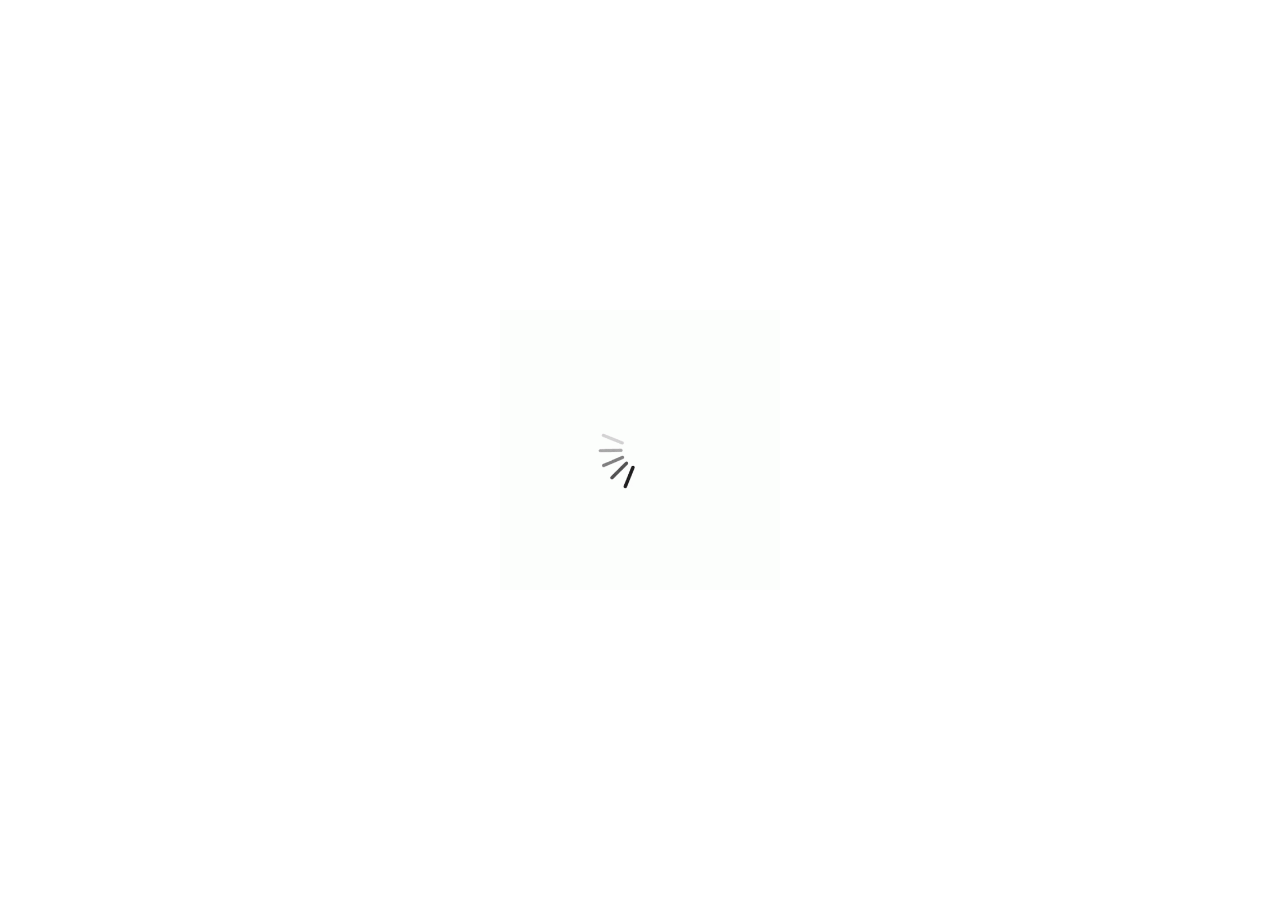
==== Pagina2.html @ 5209c54a "PortalWeb" ====
<!DOCTYPE html>
<html lang="en">
<head>
<!-- basic -->
<meta charset="utf-8">
<meta http-equiv="X-UA-Compatible" content="IE=edge">
<!-- mobile metas -->
<meta name="viewport" content="width=device-width, initial-scale=1">
<meta name="viewport" content="initial-scale=1, maximum-scale=1">
<!-- site metas -->
<title>Algoritmos</title>
<meta name="keywords" content="">
<meta name="description" content="">
<meta name="author" content="">
<!-- bootstrap css -->
<link rel="stylesheet" href="css/bootstrap.min.css">
<!-- style css -->
<link rel="stylesheet" href="css/style.css">
<!-- Responsive-->
<link rel="stylesheet" href="css/responsive.css">
<!-- fevicon -->
<link rel="icon" href="images/fevicon.png" type="image/gif" />
<!-- Scrollbar Custom CSS -->
<link rel="stylesheet" href="css/jquery.mCustomScrollbar.min.css">
<!-- Tweaks for older IEs-->
<!--[if lt IE 9]>
      <script src="https://oss.maxcdn.com/html5shiv/3.7.3/html5shiv.min.js"></script>
      <script src="https://oss.maxcdn.com/respond/1.4.2/respond.min.js"></script><![endif]-->
</head>
<!-- body -->
<body class="main-layout">
<!-- loader  -->
<div class="loader_bg">
  <div class="loader"><img src="images/loading.gif" alt="#" /></div>
</div>
<!-- end loader --> 
<!-- header -->
<header> 
  <!-- header inner -->
  <div class="head-top">
    <div class="container">
      <div class="row">
        <div class="col-xl-4 col-lg-4 col-md-4 col-sm-4">
          <div class="email"> <a href="#">Hecho por: Anderson Santos </a> </div>
        </div>
      </div>
    </div>
  </div>
  <div class="container">
    <div class="row">
      <div class="col-xl-3 col-lg-3 col-md-3 col-sm-3 col logo_section">
        <div class="full">
          <div class="center-desk">
          </div>
        </div>
      </div>
      <div class="col-xl-9 col-lg-9 col-md-9 col-sm-9">
        <div class="menu-area">
          <div class="limit-box">
            <nav class="main-menu">
              <ul class="menu-area-main">
                <li> <a href="index.html">Portada</a> </li>
                <li class="active"> <a href="Pagina2.html">Tema 2</a> </li>
                <li> <a href="Pagina3.html"> Tema 3</a> </li>
                <li> <a href="Pagina4.html">Tema 4</a> </li>
                <li> <a href="Pagina5.html">Tema 5</a> </li>
                <li> <a href="Pagina6.html">Referencias</a> </li>
               <!-- <li> <a href="#"><img src="images/search_icon.png" alt="#" /></a> </li> -->
              </ul>
            </nav>
          </div>
        </div>
      </div>
    </div>
  </div>
  <!-- end header inner --> 
</header>
<!-- end header -->
<h2><strong>2.- Una página donde describan que son las cadenas como estructuras de datos en computación.</strong></h2>
<p class="texto">La cadena es quizás la estructura más simple de una estructura de datos y más aún, de una contigua o secuencial.<br> Una cadena se define como una secuencia de caracteres que se interpretan como un único dato. Su longitud puede ser fija o variable por lo que,<br> además de saber que están constituidas por caracteres alfanuméricos, hemos de conocer (definición de datos, etapa de<br> declaración) su longitud.<br><br>


En una variable de tipo cadena (string) puede almacenar una palabra, o una frase; un nombre, un nombre completo (con apellidos,<br> incluyendo espacios). La longitud de una cadena se puede determinar, normalmente indicando el número de espacios (caracteres<br> alfanuméricos) máximo que podría contener.
</p>


<section class="slider_section">
  <div class="container-fluid">
    <div class="row">
      <div class="col-md-6"> 
<!-- Javascript files--> 
<script src="js/jquery.min.js"></script> 
<script src="js/popper.min.js"></script> 
<script src="js/bootstrap.bundle.min.js"></script> 
<script src="js/jquery-3.0.0.min.js"></script> 
<script src="js/plugin.js"></script> 

<!-- sidebar --> 
<script src="js/jquery.mCustomScrollbar.concat.min.js"></script> 
<script src="js/custom.js"></script>
</body>
</html>
---- css/style.css ----
/*---------------------------------------------------------------------
    File Name: style.css
---------------------------------------------------------------------*/

/*---------------------------------------------------------------------
    import Fonts
---------------------------------------------------------------------*/

@import url('https://fonts.googleapis.com/css?family=Rajdhani:300,400,500,600,700');
@import url('https://fonts.googleapis.com/css?family=Poppins:100,100i,200,200i,300,300i,400,400i,500,500i,600,600i,700,700i,800,800i,900,900i');

/*****----------------------------------------
     1) font-family: 'Rajdhani', sans-serif;  
     2) font-family: 'Poppins', sans-serif; 
----------------------------------------*****/

/*---------------------------------------------------------------------
    import Files
---------------------------------------------------------------------*/

@import url(animate.min.css);
@import url(normalize.css);
@import url(icomoon.css);
@import url(font-awesome.min.css);
@import url(meanmenu.css);
@import url(owl.carousel.min.css);
@import url(swiper.min.css);
@import url(slick.css);
@import url(jquery.fancybox.min.css);
@import url(jquery-ui.css);
@import url(nice-select.css);
/*---------------------------------------------------------------------
    skeleton
---------------------------------------------------------------------*/

* {
	box-sizing: border-box !important;
}
body {
	color: #666666;
	font-size: 14px;
	font-family: 'poppins', sans-serif;
	line-height: 1.80857;
	font-weight: normal;
	overflow-x: hidden;
}
a {
	color: #1f1f1f;
	text-decoration: none !important;
	outline: none !important;
	-webkit-transition: all .3s ease-in-out;
	-moz-transition: all .3s ease-in-out;
	-ms-transition: all .3s ease-in-out;
	-o-transition: all .3s ease-in-out;
	transition: all .3s ease-in-out;
}
h1, h2, h3, h4, h5, h6 {
	letter-spacing: 0;
	font-weight: normal;
	position: relative;
	padding: 0 0 10px 0;
	font-weight: normal;
	line-height: normal;
	color: #111111;
	margin: 0
}
h1 {
	font-size: 24px
}
h2 {
	text-align: center;
	font-size: 22px
}
h3 {
	font-size: 18px
}

.texto{

	padding: 20px;
}

h1 a, h2 a, h3 a, h4 a, h5 a, h6 a {
	color: #212121;
	text-decoration: none!important;
	opacity: 1
}
button:focus {
	outline: none;
}




ul, li, ol {
	margin: 0px;
	padding: 0px;
	list-style: none;
}

a {
	color: #222222;
	text-decoration: none;
	outline: none !important;
}
a, .btn {
	text-decoration: none !important;
	outline: none !important;
	-webkit-transition: all .3s ease-in-out;
	-moz-transition: all .3s ease-in-out;
	-ms-transition: all .3s ease-in-out;
	-o-transition: all .3s ease-in-out;
	transition: all .3s ease-in-out;
}
img {
	max-width: 100%;
	display: block;
    margin-left: auto;
   margin-right: auto;
   width: 20%
}
:focus {
	outline: 0;
}
.btn-custom {
	margin-top: 20px;
	background-color: transparent !important;
	border: 2px solid #ddd;
	padding: 12px 40px;
	font-size: 16px;
}
.lead {
	font-size: 18px;
	line-height: 30px;
	color: #767676;
	margin: 0;
	padding: 0;
}
.form-control:focus {
	border-color: #ffffff !important;
 box-shadow: 0 0 0 .2rem rgba(255, 255, 255, .25);
}
.navbar-form input {
	border: none !important;
}
.badge {
	font-weight: 500;
}
blockquote {
	margin: 20px 0 20px;
	padding: 30px;
}
button {
	border: 0;
	margin: 0;
	padding: 0;
	cursor: pointer;
}
.full {
	float: left;
	width: 100%;
}
.layout_padding {
	padding-top: 90px;
	padding-bottom: 90px;
}
.layout_padding_2 {
	padding-top: 75px;
	padding-bottom: 75px;
}
.light_silver {
	background: #f9f9f9;
}
.theme_bg {
	background: #38c8a8;
}
.margin_top_30 {
	margin-top: 30px !important;
}
.full {
	width: 100%;
	float: left;
	margin: 0;
	padding: 0;
}
/**-- heading section --**/

.main_heading {
	text-align: center;
	display: flex;
	justify-content: center;
	position: relative;
	margin-bottom: 50px;
}
.main_heading h2 {
	padding: 0;
	font-size: 48px;
	line-height: 60px;
	font-weight: 400;
	position: relative;
	letter-spacing: -0.5px;
	color: #114c7d;
	border-left: solid #38c8a8 10px;
	padding-left: 15px;
}
.main_heading h2 strong {
	background: #38c8a8;
	color: #fff;
	font-weight: 600;
	padding: 0 15px;
	line-height: 68px;
}
.white_heading_main h2 {
	color: #fff;
}
.small_main_heading {
	margin-top: 25px;
	float: left;
	width: 100%;
	border-bottom: solid rgba(0, 0, 0, 0.07) 1px;
	margin-bottom: 25px;
}
.small_main_heading h2 {
	padding: 2px 0 20px 0;
	color: #114c7d;
	font-weight: 400;
	font-size: 28px;
	background-image: url('../images/fevicon.png');
	background-repeat: no-repeat;
	padding-left: 55px;
	letter-spacing: -0.5px;
}
.small_main_heading h2 strong {
	color: #38c8a8;
	font-weight: 600;
}
.main_bt {
	background: #000;
	color: #fff;
	padding: 10px 60px 10px 60px;
	float: left;
	font-size: 15px;
	font-weight: 400;
	border: solid #000 5px;
	border-radius: 0;
	margin-right: 30px;
}
a.readmore_bt {
	color: #fff;
	font-weight: 300;
	text-decoration: underline !important;
}
.main_bt:hover, .main_bt:focus {
	background: #ad2101;
	border: solid #ad2101 5px;
	color: #fff;
}
/**-- list icon --**/

.ul_list_info_icon ul {
	list-style: none;
}
.ul_list_info_icon ul li {
	display: inline;
	float: left;
	width: 100%;
}
.ul_list_info_icon ul li img {
	width: 75px;
}
/*----------------------------
    preloader area
----------------------------*/

.loader_bg {
	position: fixed;
	z-index: 9999999;
	background: #fff;
	width: 100%;
	height: 100%;
}
.loader {
	height: 100%;
	width: 100%;
	position: absolute;
	left: 0;
	top: 0;
	display: flex;
	justify-content: center;
	align-items: center;
}
.loader img {
	width: 280px;
}
/*----------------------------
    scroll to top area
----------------------------*/

.scrollup {
	float: right;
	position: absolute;
	color: #fff;
	right: 20px;
	padding: 0px 5px;
	text-transform: uppercase;
	font-weight: 600;
	background: #38c8a8;
	position: fixed;
	bottom: 20px;
	z-index: 99;
	text-align: center;
	color: #fff;
	cursor: pointer;
	border-radius: 0px;
	opacity: 0;
	backface-visibility: hidden;
	-webkit-backface-visibility: hidden;
	transform: scale(1);
	-moz-transform: scale(1);
	-o-transform: scale(1);
	-webkit-transform: scale(1);
	transition: .2s all ease;
	-moz-transition: .2s all ease;
	-o-transition: .2s all ease;
	-webkit-transition: .2s all ease;
	width: 50px;
	height: 50px;
	border-radius: 100%;
	line-height: 48px;
	font-size: 16px;
}
.scrollup.b-show_scrollBut {
	opacity: 1;
	visibility: visible;
}
.top_awro {
	background: #ee4a79 none repeat scroll 0 0;
	cursor: pointer;
	padding: 6px 8px;
	position: fixed;
	bottom: 59px;
	right: 20px;
	display: none;
	height: 45px;
	width: 45px;
	border-radius: 50%;
	text-align: center;
	line-height: 30px;
	transition: all 0.5s ease;
}
.sale_pro {
	background: #f25252 !important;
}
.margin_top_50 {
	margin-top: 50px;
}
.margin_bottom_30_all {
	margin-bottom: 30px;
}
.text_align_center {
	text-align: center;
}
/*---------------------------------------------------------------------
    header area
---------------------------------------------------------------------*/


.head-top {
	background: #ad2100;
	padding: 6px 0px;
}
.head-top .email a {
	color: #fff;
}
.head-top .email a:hover {
	text-decoration: none;
	color: #fff;
}
.head-top .icon {
	text-align: center;
	padding-top: 6px;
}
.head-top .icon i a {
	padding: 0px 3px;
}
.head-top .contact {
	text-align: right;
}
.head-top .contact a {
	color: #fff;
}
.head-top .contact a:hover {
	text-decoration: none;
	color: #fff;
}
.logo_section {
	background: #fff;
	min-height: 122px;
	text-align: center;
	line-height: 120px;
}
.logo {
	float: left;
}
nav.main-menu {
	float: right;
	margin-left: 0;
}
.menu-area-main li:hover a, .menu-area-main li:focus a {
	color: #b23011;
}
.menu-area-main li.active a {
	color: #b23011;
}
.right_cart_section {
	float: right;
	width: auto;
}
.right_cart_section ul {
	float: left;
	min-height: auto;
	margin: 0;
	padding: 12px 0 0;
}
.right_cart_section .cart_icons {
	padding: 18px 0 0;
}
 .main-menu ul > li nth:child(5) a {
padding-right: 0px;
}
.right_cart_section ul li {
	float: left;
	font-size: 17px;
	font-weight: 400;
	color: #fff;
	margin-right: 30px;
}
.right_cart_section ul.cart_update li {
	font-size: 13px;
	color: #ccc;
	line-height: normal;
	margin: 0;
	font-weight: 300;
}
.right_cart_section ul.cart_update li span {
	font-size: 18px;
	font-weight: 300;
	color: #fff;
	line-height: 21px;
}
.right_cart_section ul li i {
	margin-right: 10px;
	margin-top: 5px;
	float: left;
	color: #fff;
	font-size: 21px;
}
.right_cart_section ul li a {
	color: #fff;
}


/*-- end header middle --*/

.top-bar-info {
	background: #111111;
	padding: 5px 0px;
}
.top-menu-left {
	float: left;
}
.top-menu-left li {
	position: relative;
	display: inline-block;
	margin-right: 11px;
	padding-right: 12px;
}
.top-menu-left li::before {
	content: '';
	position: absolute;
	right: 0;
	top: 9px;
	height: 10px;
	border-right: 1px dotted #999;
}
.top-menu-left li:last-child::before {
	display: none;
}
.top-menu-left li:last-child {
	padding: 0px;
	margin: 0px;
}
.top-menu-left li a {
	color: #ffffff;
	font-size: 12px;
	text-transform: uppercase;
	text-decoration: none;
}
.top-menu-left li a:hover {
	color: #38c8a8;
}
.right-dropdown-language {
	float: right;
	margin-left: 12px;
}
.dropdown-bar .dropdown-link {
	position: absolute;
	z-index: 1009;
	top: 40px;
	left: 0;
	right: auto;
	min-width: 50px;
	padding: 15px;
	background: #ffffff;
	list-style: none;
	border: 2px solid #38c8a8;
	opacity: 0;
	visibility: hidden;
	-webkit-box-shadow: 0 0 10px rgba(0, 0, 0, 0.1);
	box-shadow: 0 0 10px rgba(0, 0, 0, 0.1);
	-webkit-transition: opacity 0.2s ease 0s, visibility 0.2s linear 0s;
	-o-transition: opacity 0.2s ease 0s, visibility 0.2s linear 0s;
	transition: opacity 0.2s ease 0s, visibility 0.2s linear 0s;
	text-align: left;
}
.dropdown-bar:hover .dropdown-link {
	opacity: 1;
	visibility: visible;
	top: 25px;
}
.dropdown-bar.right-dropdown-language>a::after {
	font-family: 'FontAwesome';
	content: "\f107";
	text-decoration: none;
	padding-left: 4px;
	color: #ffffff;
}
.right-dropdown-language>a {
	line-height: 10px;
	padding: 5px 5px;
	cursor: pointer;
}
.dropdown-bar .dropdown-link li a {
	color: #111111;
	display: block;
	font-size: 12px;
	line-height: 15px;
	padding: 5px 0;
}
.dropdown-bar .dropdown-link li a:hover {
	color: #38c8a8;
}
.dropdown-bar .dropdown-link li a img {
	margin-right: 7px;
}
.dropdown-bar .dropdown-link li.active {
	font-weight: bold;
}
.right-dropdown-language .dropdown-link {
	min-width: 100px;
	padding: 7px 10px;
	color: #111111;
}
.dropdown-bar {
	position: relative;
	padding: 0 5px;
	font-size: 13px;
}
.dropdown-bar .dropdown-link.right-sd {
	left: auto;
	right: 0;
}
.right-dropdown-currency {
	float: right;
	margin-left: 12px;
}
.dropdown-bar.right-dropdown-currency>a::after {
	font-family: 'FontAwesome';
	content: "\f107";
	text-decoration: none;
	padding-left: 4px;
	color: #ffffff;
}
.right-dropdown-currency>a {
	line-height: 10px;
	padding: 5px 5px;
	cursor: pointer;
	color: #ffffff;
}
.right-dropdown-currency .dropdown-link {
	min-width: 100px;
	padding: 7px 10px;
	color: #111111;
}
.right-dropdown-currency .dropdown-link {
	min-width: 55px;
	padding: 7px 10px;
}
.right-dropdown-currency .dropdown-link li a span.symbol {
	margin-right: 7px;
}
#login-modal .modal-content {
	border-radius: 0px;
}
#login-modal .modal-content .modal-header {
	background: #38c8a8;
	border-radius: 0;
}
#login-modal .modal-content .modal-body .form-group input {
	background: #ffffff;
	border: 1px solid #c8c8c8;
	border-radius: 0px;
}
#login-modal .modal-content .modal-body .form-group input:focus {
	border: 1px solid #c8c8c8 !important;
}
#login-modal .modal-content form {
	margin-bottom: 10px;
}
.modal-title {
	padding: 0px;
	color: #ffffff;
	font-size: 18px;
	text-transform: uppercase;
}
.btn-template-outlined {
	background: #111111;
	color: #ffffff;
	border: none;
	border-radius: 0px;
}
.btn-template-outlined i {
	padding-right: 10px;
}
.text-muted {
	padding: 10px 0px;
}
.slogan-line {
	float: right;
	color: #ffffff;
	font-size: 13px;
}
.middle-area {
	padding: 30px 0px;
}
.header-search {
	padding: 3px 0px;
}
.header-search form {
	position: relative;
	-webkit-box-shadow: 0px 1px 10px -1px rgba(0, 0, 0, 0.2);
	box-shadow: 0px 1px 10px -1px rgba(0, 0, 0, 0.2);
}
.header-search .btn-group.bootstrap-select {
	position: absolute;
	left: 0px;
	top: 0px;
}
.header-search input {
	width: 100%;
	min-height: 45px;
	border-radius: 0px;
	border: none;
	padding-left: 15px;
	border: 1px solid #e0e7ed;
}
.header-search form .search-btn {
	position: absolute;
	right: 0;
	top: 0;
	border: 0;
	color: #fff;
	font-size: 20px;
	padding: 4px 15px;
	border-radius: 0px;
	background-color: #38c8a8;
	cursor: pointer;
}
.header-search form .search-btn:hover {
	background: #111111;
}
.cart-box {
	float: right;
	margin-left: 10px;
	position: relative;
}
.cart-content-box {
	position: absolute;
	z-index: 1009;
	top: 40px;
	left: auto;
	right: 0;
	min-width: 250px;
	max-width: 250px;
	padding: 15px;
	background: #ffffff;
	list-style: none;
	border: 2px solid #38c8a8;
	opacity: 0;
	visibility: hidden;
	-webkit-box-shadow: 0 0 10px rgba(0, 0, 0, 0.1);
	box-shadow: 0 0 10px rgba(0, 0, 0, 0.1);
	text-align: left;
	-webkit-transform: scaleY(0);
	transform: scaleY(0);
	-webkit-transform-origin: 0 0 0;
	transform-origin: 0 0 0;
	-webkit-transition: all 0.3s ease 0s;
	transition: all 0.3s ease 0s;
	transition: all 0.3s ease 0s;
}
.cart-box:hover .cart-content-box {
	opacity: 1;
	visibility: visible;
	top: 100%;
	-webkit-transform: scaleY(1);
	transform: scaleY(1);
}
.inner-cart {
	background: #38c8a8;
	border-radius: 2px;
	padding: 0px;
	color: #ffffff;
	position: relative;
	width: 40px;
	height: 40px;
	text-align: center;
}
.cart-box .inner-cart:hover {
	color: #ffffff;
}
.line-cart {
	float: left;
	line-height: 40px;
	margin-right: 9px;
}
.cart-box a {
	display: inline-block;
}
.cart-box a:hover {
	color: #38c8a8;
}
.cart-box a span.icon {
	background: #38c8a8;
	width: 30px;
	height: 40px;
	display: inline-block;
	line-height: 40px;
	text-align: center;
	color: #ffffff;
	position: relative;
	border-radius: 2px;
}
.cart-box a .p-up {
	position: absolute;
	right: -8px;
	top: -8px;
	line-height: initial;
	background: #38c8a8;
	padding: 3px;
	border-radius: 50%;
	width: 17px;
	height: 17px;
	font-size: 12px;
	text-align: center;
	line-height: 10px;
}
.wish-box {
	float: right;
}
.wish-box a {
	display: inline-block;
}
.wish-box a:hover {
	color: #38c8a8;
}
.wish-box a span.icon {
	background: #38c8a8;
	width: 40px;
	height: 40px;
	display: inline-block;
	line-height: 40px;
	text-align: center;
	color: #ffffff;
	position: relative;
	border-radius: 2px;
}
.wish-box a span.icon:hover {
	background: #111111;
}
.cart-content-right {
	padding: 5px 0px;
}
.cart-content-box .items {
	text-align: center;
}
.product-media {
	width: 60px;
	float: left;
	position: relative;
}
.cart-content-box .items:hover .product-media::before {
	transform: scale(1);
	-webkit-transform: scale(1);
	-moz-transform: scale(1);
	-ms-transform: scale(1);
	-o-transform: scale(1);
}
.product-media::before {
	position: absolute;
	content: '';
	z-index: 2;
	top: 0;
	left: 0;
	width: 100%;
	height: 100%;
	background-color: #38c8a8;
	opacity: 0.4;
	transform: scale(0);
	-webkit-transform: scale(0);
	-moz-transform: scale(0);
	-ms-transform: scale(0);
	-o-transform: scale(0);
	transition: all 0.5s ease;
	-webkit-transition: all 0.5s ease;
	-moz-transition: all 0.5s ease;
	-o-transition: all 0.5s ease;
}
.cart-content-box .items .item .remove {
	position: absolute;
	right: 0px;
	top: 0px;
	background: #38c8a8;
	color: #ffffff;
	width: 20px;
	height: 20px;
	line-height: 18px;
	border-radius: 2px;
}
.cart-content-box .items .item {
	margin-bottom: 10px;
	padding-bottom: 10px;
	border-bottom: 1px solid #e0e7ed;
	position: relative;
}
.cart-content-box .items .item .product-info {
	padding-top: 10px;
	padding-left: 71px;
	text-align: left;
}
.cart-content-box .items .item .remove:hover {
	background: #111111;
}
.subtotal {
	text-align: left;
	text-transform: capitalize;
	color: #38c8a8;
	font-weight: 500;
	margin-bottom: 15px;
}
.subtotal span {
	font-weight: bold;
	color: #111111;
	padding-left: 15px;
	float: right;
}
.actions .btn-process {
	padding: 5px 16px;
	color: #ffffff;
	font-family: 'Roboto', sans-serif;
	font-size: 14px;
	border-radius: 2px;
	overflow: hidden;
}
.actions .btn-process:hover {
	color: #ffffff;
}
.line-cart {
	position: relative;
}
.wish-box a span.icon span {
	position: absolute;
	right: -8px;
	top: -8px;
	line-height: initial;
	background: #38c8a8;
	padding: 3px;
	border-radius: 50%;
	width: 17px;
	height: 17px;
	font-size: 12px;
}
.main-menu {
	text-align: center;
}
.main-menu ul {
	margin: 0;
	list-style-type: none;
}
.main-menu ul>li {
	display: inline-block;
	position: relative;
}
.main-menu ul > li a {
	padding: 54px 36px 0 36px;
	line-height: 20px;
	font-size: 16px;
	display: block;
	font-weight: 500;
	color: #616361;
	text-transform: uppercase;
}
.main-menu ul li:last-child a {
	padding-right: 0;
}
.sub-down li {
	background: #ffffff;
}
.main-menu ul>li .sub-down li a {
	color: #114c7d;
	font-size: 15px;
	text-transform: capitalize;
	font-weight: 300;
	padding: 12px 5px;
	position: relative;
	border-bottom: solid #eee 1px;
}
.main-menu ul>li .sub-down li a::before {
}
.main-menu ul>li .sub-down li a:hover {
	color: #111111;
}
.main-menu ul>li .sub-down li a:hover::before {
}
.main-menu ul li:first-child {
	margin-left: 0;
}
.main-menu ul>li>ul {
	opacity: 0;
	position: absolute;
	text-align: left;
	top: 100%;
	-webkit-transform: scaleY(0);
	transform: scaleY(0);
	-webkit-transform-origin: 0 0 0;
	transform-origin: 0 0 0;
	-webkit-transition: all 0.3s ease 0s;
	transition: all 0.3s ease 0s;
	visibility: hidden;
	width: 240px;
	z-index: 999;
	background: #fff;
	-webkit-box-shadow: 0 6px 12px rgba(0, 0, 0, .175);
	box-shadow: 0 6px 12px rgba(0, 0, 0, .175);
}
.main-menu>ul>li:hover>ul {
	-webkit-transform: scaleY(1);
	transform: scaleY(1);
	visibility: visible;
	opacity: 1;
}
.main-menu ul>li>ul>li {
	margin: 0px;
	position: relative;
	display: block;
}
.main-menu ul>li>ul>li:hover>ul {
	-webkit-transform: scaleY(1);
	transform: scaleY(1);
	visibility: visible;
	opacity: 1;
	left: 100%;
	top: 10px;
}
.main-menu ul>li>ul>li>a {
	background: none !important;
}
.mean-container .mean-nav {
	margin-top: 0px;
	position: absolute;
	top: 100%;
}
.main-menu ul>li {
	position: inherit;
	display: inline-block;
	vertical-align: middle;
}
.main-menu ul>li:nth-child (6) {
padding-right: 0px;
}
.nav>li {
	position: inherit;
	display: inline-block;
	vertical-align: middle;
}
.megamenu .sub-down {
	max-width: 1140px;
	width: 100%;
	left: 0;
	margin: 0 auto;
	right: 0;
	padding: 15px 0px;
}
.sub-full {
}
.simple-down {
	padding: 15px;
}
.megamenu-categories {
	padding: 10px 0px;
}
.sub-full.megamenu-categories li {
	display: block;
}
.megamenu .sub-full.megamenu-categories ol li a {
	padding: 5px 0px;
	font-size: 15px !important;
	font-weight: 500;
}
.sub-full.megamenu-categories ol li .category-title {
	padding: 15px 0px;
	font-size: 16px;
	font-weight: 600;
	text-transform: uppercase;
}
.sub-full.megamenu-categories ol li .category-box a {
	padding: 5px 0px;
}
.menu-add {
	padding: 30px 15px;
}
.menu-add img {
	width: 100%;
}
.main-w img {
	width: 100%;
}
.women-box {
	position: relative;
}
.women-box::before {
	content: "";
	position: absolute;
	background: rgba(0, 0, 0, 0.3);
	width: 100%;
	height: 100%;
}
.banner-up-text {
	position: absolute;
	bottom: 10px;
	left: 0px;
	right: 0px;
	text-align: center;
}
.text-a {
	color: #fff;
	text-transform: uppercase;
	font-size: 40px;
	line-height: 40px;
	font-weight: 700;
}
.text-b {
	color: #fff;
	font-size: 28px;
	text-transform: uppercase;
	line-height: 30px;
	padding: 20px 0px;
}
.text-c {
	color: #ffffff;
	font-size: 31px;
	font-weight: 300;
	text-transform: uppercase;
	line-height: 30px;
	padding-bottom: 20px;
}
.megamenu .sub-full.megamenu-categories .women-box .banner-up-text a {
	background: #111111;
	color: #ffffff !important;
	display: inline-block;
	padding: 10px 16px;
	border-radius: 2px;
	overflow: hidden;
	font-size: 16px;
}
.sticky-wrapper .sticky-wrapper-header {
	z-index: 20 !important;
	background: #ffffff;
}
.is-sticky .sticky-wrapper-header .middle-area {
	padding: 10px 0px
}
.sticky-wrapper:not(.is-sticky) {
	height: auto !important;
}
.hover-btn {
	display: inline-block;
	vertical-align: middle;
	-webkit-transform: perspective(1px) translateZ(0);
	transform: perspective(1px) translateZ(0);
	box-shadow: 0 0 1px rgba(0, 0, 0, 0);
	position: relative;
	background: #111111;
	-webkit-transition-property: color;
	transition-property: color;
	-webkit-transition-duration: 0.3s;
	transition-duration: 0.3s;
}
.hover-btn::before {
	content: "";
	position: absolute;
	z-index: -1;
	top: 0;
	bottom: 0;
	left: 0;
	right: 0;
	background: #38c8a8;
	-webkit-transform: scaleX(0);
	transform: scaleX(0);
	-webkit-transform-origin: 50%;
	transform-origin: 50%;
	-webkit-transition-property: transform;
	transition-property: transform;
	-webkit-transition-duration: 0.3s;
	transition-duration: 0.3s;
	-webkit-transition-timing-function: ease-out;
	transition-timing-function: ease-out;
	display: block !important;
}
.hover-btn:hover::before, .hover-btn:focus::before, .hover-btn:active::before {
	-webkit-transform: scaleX(1);
	transform: scaleX(1);
}
.hover-btn:hover, .hover-btn:focus, .hover-btn:active {
	color: white;
	box-shadow: none;
}
.btn-secondary.focus, .btn-secondary:focus {
	box-shadow: none;
}
.img-responsive {
	max-width: 100%;
}
.padding_right_15_inner {
	padding-right: 15px;
}
.padding_left_15_inner {
	padding-left: 15px;
}
.dark_bg {
	background: #114c7d;
}
/*---------------------------------------------------------------------
    top banner area
---------------------------------------------------------------------*/

.top-banner-slider {
	overflow: hidden;
	clear: both;
	height: 600px;
}
.top-banner-slider .heroslider {
	margin: 0px;
	padding: 0px;
	border: none;
	position: relative;
	border-radius: 0;
}
.swiper-overlay {
	height: 100%;
	position: relative;
}
.swiper-overlay {
	background: rgba(0, 0, 0, 0.5);
	content: "";
	width: 100%;
	height: 100%;
	left: 0px;
	top: 0px;
}
.heroslider .container {
	position: relative;
	height: 100%;
	padding-left: 0;
	padding-right: 0;
	z-index: 5;
}
.swiper-container {
	width: 100%;
	height: 100%;
}
.heroslider .slider-01 {
	width: 100%;
	background-image: url(../images/slider-01.jpg);
	background-size: cover;
	background-position: center;
}
.heroslider .slider-02 {
	width: 100%;
	background-image: url(../images/slider-02.jpg);
	background-size: cover;
	background-position: center;
}
.heroslider .slider-03 {
	width: 100%;
	background-image: url(../images/slider-03.jpg);
	background-size: cover;
	background-position: center;
}
.heroslider .slides li {
	height: 600px;
}
.top-banner-slider .heroslider .slides li::before {
	content: "";
	position: absolute;
	background: rgba(0, 0, 0, 0.4);
	height: 100%;
	width: 100%;
	left: 0px;
	top: 0px;
}
.top-banner-slider .flex_caption3 {
	position: absolute;
	z-index: 30;
	left: 0;
	right: 0;
	bottom: 50px;
	margin: 0 -15px;
	display: flex;
}
a.slide_banner {
	position: relative;
	display: inline-block;
	margin: 0 12px 0 15px;
}
.slide1_banner1 {
	width: 570px;
}
.slide1_banner2 {
	width: 270px;
}
.slide1_banner3 {
	width: 270px;
}
.top-banner-slider .flex_caption1 {
	text-align: center;
	position: absolute;
	z-index: 30;
	left: 0;
	right: 0;
	margin: 0 auto;
	top: 31%;
	max-width: 720px;
	width: 100%;
	text-transform: uppercase;
	color: #333;
}
.top-banner-slider .flex_caption1 .title1 {
	font-size: 36px;
	font-weight: 300;
	color: #ffffff;
}
.top-banner-slider .flex_caption1 .title2 {
	font-size: 60px;
	font-weight: 900;
	color: #ffffff;
}
.top-banner-slider .flex_caption2 {
	text-align: center;
}
.top-banner-slider .flex_caption2 {
	position: absolute;
	z-index: 30;
	left: 0;
	top: 20%;
	display: table;
	width: 177px;
	height: 177px;
	background-color: #242424;
}
.top-banner-slider .flex_caption2 .middle {
	display: table-cell;
	vertical-align: middle;
	text-transform: uppercase;
	text-align: center;
	font-weight: 700;
	line-height: 31px;
	font-size: 26px;
	color: #fff;
	transition: all 0.1s ease-in-out;
	-webkit-transition: all 0.1s ease-in-out;
}
.top-banner-slider .flex_caption2 .middle:hover {
	background: #38c8a8;
}
.top-banner-slider .flex_caption2 span {
	display: block;
	font-weight: 100;
	line-height: 36px;
	font-size: 34px;
}
a.slide_banner::before {
	content: '';
	position: absolute;
	left: 0;
	top: 0;
	right: 0;
	bottom: 0;
	opacity: 0;
	border: 2px solid #ffffff;
	transition: all 0.1s ease-in-out;
	-webkit-transition: all 0.1s ease-in-out;
}
a.slide_banner:hover::before {
	left: -7px;
	top: -7px;
	right: -7px;
	bottom: -7px;
	opacity: 1;
}
.flex-control-nav {
	background: #38c8a8;
	bottom: 0px;
	position: relative;
}
.flex-control-nav li {
	line-height: 10px;
}
.flex-control-paging li a {
	background: rgba(255, 255, 255, 1);
	border: 2px solid #ffffff;
}
.flex-control-paging li a.flex-active {
	border: 2px solid #ffffff;
}
.flex-direction-nav a {
	background: #111111;
	text-align: center;
}
.heroslider:hover .flex-direction-nav .flex-prev:hover {
	background: #38c8a8;
}
.heroslider:hover .flex-direction-nav .flex-next:hover {
	background: #38c8a8;
}
.flex-direction-nav a::before {
	color: #ffffff;
}
.top-banner-slider .swiper-pagination {
	padding: 10px 0px;
}
.heroslider .swiper-pagination {
	bottom: 0px;
	background: #38c8a8;
}
.heroslider .swiper-pagination .swiper-pagination-bullet-active {
	background: #fff;
}
.heroslider .swiper-pagination::before {
	content: "";
	width: 22px;
	height: 22px;
	position: absolute;
	left: -10px;
	top: 4px;
	z-index: -1;
	background: #e12d4f;
	-webkit-transform: rotate(45deg);
	transform: rotate(45deg);
}
.heroslider .swiper-pagination::after {
	content: "";
	width: 22px;
	height: 22px;
	position: absolute;
	right: -10px;
	top: 4px;
	z-index: -1;
	background: #e12d4f;
	-webkit-transform: rotate(45deg);
	transform: rotate(45deg);
}
.heroslider .swiper-pagination.swiper-pagination-bullets-dynamic {
	overflow: visible;
	width: 110px !important;
}
.heroslider .swiper-pagination .swiper-pagination-bullet {
	opacity: 1;
}
input[type="checkbox"].styled:checked+label:after, input[type="radio"].styled:checked+label:after {
	font-family: 'FontAwesome';
	content: "\f00c";
}
input[type="checkbox"] .styled:checked+label::before, input[type="radio"] .styled:checked+label::before {
	color: #fff;
}
input[type="checkbox"] .styled:checked+label::after, input[type="radio"] .styled:checked+label::after {
	color: #fff;
}
/*---------------------------------------------------------------------
    layout new css 
---------------------------------------------------------------------*/

.contact_form {
	background: #114c7d;
	padding: 45px;
}
.carousel-control-next {
	left: 0px;
	bottom: 109px;
}
.carousel-control-prev {
	bottom: 68px;
	bottom: 0;
}
.full-slider_cont {
	background-color: #fff;
	padding-top: 50px;
}
.full-slider_cont h1 {
	font-size: 65px;
	line-height: 72px;
	color: #110707;
}
.dark_brown {
	color: #ad2100;
	font-weight: bold;
}
.full-slider_cont p {
	font-weight: 400;
	font-size: 17px;
	line-height: 34px;
	color: #262424;
	padding: 19px 0px 70px 0px;
}
.Currency {
	background-color: #fff;
	padding: 90px 0px;
}
.Currency .titlepage {
	text-align: center;
	padding-bottom: 65px;
}
.Currency .titlepage h2 {
	font-weight: 500;
	line-height: 72px;
	font-size: 40px;
	color: #080404;
}
.cur {
	color: #ad2100;
	font-weight: 500;
}
.Currency .three-box {
	border-top: #ff0000 solid 2px;
	text-align: center;
}
.Currency .three-box figure {
	margin: 0px;
}
.Currency .three-box figure img {
	width: 100%;
}
.Currency .three-box .Bitcoin {
	position: relative;
	margin-top: -60px !important;
	text-align: center;
	box-shadow: #ddd 0px 1px 1px 1px;
	background-color: #fff;
	padding: 0px 20px 26px 20px;
	margin: 0 auto;
	width: 310px;
}
.Currency .three-box .Bitcoin i img {
	margin-top: -36px;
}
.Currency .three-box .Bitcoin p {
	padding-top: 20px;
	font-size: 15px;
	line-height: 23px;
	color: #3e3c3c;
}
.Currency .three-box .Bitcoin h3 {
	font-size: 27px;
	line-height: 32px;
	font-weight: 500;
	padding-top: 10px;
}
.Currency .three-box .read-more {
	padding: 11px 20px;
	background-color: #000;
	color: #fff;
	display: inline-block;
	margin-top: 26px;
	font-weight: 400;
	font-size: 17px;
	line-height: 20px;
}
.Currency .three-box .read-more:hover {
	background-color: #ad2100;
}
.abouts {
	display: flow-root;
	background: #fff;
}
.abouts .abouts-bg .abouts-us h3 {
	font-size: 40px;
	line-height: 72px;
	font-weight: 500;
	margin-bottom: 0px;
	padding: 40px 0px;
	text-transform: uppercase;
}
.abouts-us p {
	line-height: 29px;
	font-size: 16px;
	font-weight: 400;
	color: #000;
	padding-top: 0px;
	padding: 30px 0px;
}
.abouts .abouts-bg .abouts-us figure {
	margin: 0px;
}
.abouts .abouts-bg .abouts-us figure img {
	width: 100%;
}
.abouts .abouts-bg {
	margin: 0;
	padding-left: 0;
}
.service {
	background-color: #fff;
	padding-top: 90px;
}
.service .STRONG {
	background-color: #100505;
	text-align: center;
	padding: 40px 40px;
}
.service .STRONG h3 {
	font-size: 25px;
	line-height: 30px;
	color: #fff;
	padding-top: 40px;
}
.service .STRONG p {
	font-size: 16px;
	line-height: 25px;
	color: #fff;
}
.service .world {
	background-color: #ad2100;
	text-align: center;
	padding: 40px 40px;
	margin-top: 30px;
}
.service .world h3 {
	font-size: 25px;
	line-height: 30px;
	color: #fff;
	padding-top: 40px;
}
.service .world p {
	font-size: 16px;
	line-height: 25px;
	color: #fff;
}
.service .service-box h2 {
	font-weight: 500;
	line-height: 35px;
	font-size: 40px;
	color: #080404;
	padding-bottom: 20px;
	text-transform: uppercase;
}
.cur {
	color: #ad2100;
	font-weight: 500;
}
.service .service-box p {
	color: #8f8f8f;
}
.service .service-box figure {
	margin: 0;
}
.service-box figure {
	box-shadow: 0 0 40px -17px rgba(0,0,0,.5);
	float: left;
	width: 100%;
	margin-top: 25px !important;
	text-align: center;
	padding: 50px;
}
.experts {
	padding-top: 90px;
}
.experts .titlepage2 {
	padding-bottom: 32px;
}
.experts .titlepage2 h2 {
	font-weight: 500;
	line-height: 50px;
	font-size: 40px;
	color: #080404;
	text-transform: uppercase;
	padding-bottom: 0px;
}
.experts .experts-box {
	background-color: #060402;
}
.experts .experts-box {
	padding-top: 50px;
	padding-bottom: 35px;
}
.experts .experts-box .experts-threebox {
	text-align: center;
}
.experts .experts-box .experts-threebox figure {
	margin: 0px;
}
.experts .experts-box .experts-threebox figure img {
	width: 100%;
}
.experts .experts-box .experts-threebox h3 {
	font-size: 20px;
	line-height: 25px;
	text-transform: uppercase;
	color: #fff;
	padding: 35px 0px 0px 0px;
}
---- css/responsive.css ----
/*--------------------------------------------------------------------- File Name: responsive.css ---------------------------------------------------------------------*/
/*------------------------------------------------------------------- 991px x 768px ---------------------------------------------------------------------*/
 @media only screen and (min-width: 768px) and (max-width: 991px) {
     .main-menu ul>li a {
         padding: 20px 20px 20px;
    }
     .header-search {
         padding: 15px 0px;
    }
}
/*------------------------------------------------------------------- 767px x 599px ---------------------------------------------------------------------*/
 @media only screen and (min-width: 599px) and (max-width: 767px) {
     .logo {
         text-align: center;
    }
     .cart-content-right {
         padding-bottom: 5px;
    }
     .mg {
         margin: 0px 0px;
    }
     .menu-area-main {
         height: 256px;
         overflow-y: auto;
    }
     .megamenu>.row [class*="col-"] {
         padding: 0px;
    }
     .menu-area-main .megamenu .men-cat {
         padding: 0px 15px;
    }
     .menu-area-main .megamenu .women-cat {
         padding: 0px 15px;
    }
     .menu-area-main .megamenu .el-cat {
         padding: 0px 15px;
    }
     .mean-container .mean-nav ul li a.mean-expand {
         height: 19px;
    }
     .category-box.women-box {
         display: none;
    }
     .cart-box {
         display: inline-block;
         margin: 0px 30px;
    }
     .wish-box {
         float: none;
         margin: 0px 30px;
         display: inline-block;
    }
     .menu-add {
         display: none;
    }
     .category-box {
         display: none;
    }
     .mean-container .mean-nav ul li ol {
         padding: 0px;
    }
     .mean-container .mean-nav ul li a {
         padding: 10px 20px;
         width: 94.8%;
    }
     .mean-container .mean-nav ul li li a {
         width: 92%;
         padding: 1em 4%;
    }
     .mean-container .mean-nav ul li li li a {
         width: 100%;
    }
     .header-search {
         padding: 15px 0px;
    }
     #collapseFilter.d-md-block {
         padding: 30px 0px;
    }
}
/*------------------------------------------------------------------- 599px x 280px ---------------------------------------------------------------------*/
 @media only screen and (min-width: 280px) and (max-width: 599px) {
     .cart-content-right {
         padding-bottom: 5px;
    }
     .megamenu>.row [class*="col-"] {
         padding: 0px;
    }
     .menu-area-main .megamenu .men-cat {
         padding: 0px 15px;
    }
     .menu-area-main .megamenu .women-cat {
         padding: 0px 15px;
    }
     .menu-area-main .megamenu .el-cat {
         padding: 0px 15px;
    }
     .mean-container .mean-nav ul li a {
         padding: 1em 4%;
         width: 92%;
    }
     .mean-container .mean-nav ul li li a {
         width: 90%;
         padding: 1em 5%;
    }
     .mean-container .sub-full.megamenu-categories ol li a {
         padding: 5px 0px;
         text-transform: capitalize;
         width: 100%;
    }
     .megamenu .sub-full.megamenu-categories .women-box .banner-up-text a {
         width: auto;
         border: none;
         float: none;
    }
     .menu-area-main {
         height: 290px;
         overflow-y: auto;
    }
     .mean-container .mean-nav ul li a.mean-expand {
         top: 0;
    }
}
 @media (min-width: 992px) and (max-width: 1199px) {
     .main-menu ul > li a {
        padding: 54px 12px 0 12px;
    }
     .full-slider_cont h1 {
        font-size: 51px;
         line-height: 61px;
    }
     .Currency .three-box .Bitcoin {
        width: 253px;
    }
     .abouts .abouts-bg .abouts-us h3 {
        font-size: 35px;
    }
     .Request-box .Register {
        padding: 90px 39px;
    }
     .Request .Request-box .Register h3 {
        font-size: 26px;
         line-height: 35px;
    }
     ul.socil_link li {
        padding-right: 20%;
    }
     .footer .newsletter .subscribe {
        padding: 21px 0;
         width: 145px;
    }
}
 @media (min-width: 768px) and (max-width: 991px) {
     .main-menu ul > li a {
         padding: 54px 12px 0 12px;
    }
     .full-slider_cont h1{
        font-size: 40px;
         line-height: 50px;
    }
     .Currency .three-box .Bitcoin {
        width: 182px !important;
    }
     .Currency .three-box .Bitcoin h3 {
        font-size: 25px;
    }
     .experts .experts-box .experts-threebox .icon i a {
        padding: 0px 2px;
    }
     .main_bt {
        margin-right: 15px;
         padding: 10px 41px 10px 41px;
    }
     .Request-box .Register {
        padding: 52px 55px;
    }
     .Request .Request-box .Register h3 {
        font-size: 16px;
         line-height: 23px;
    }
     .Request .Request-box .Register p {
        line-height: 18px;
         font-size: 14px;
    }
     .Request .Request-box .Register a {
        padding: 5px 25px;
    }
     .abouts .abouts-bg {
        padding-left: 0;
    }
     .abouts .abouts-bg .abouts-us h3 {
        font-size: 26px;
         line-height: 33px;
    }
     .abouts-us p {
        padding-top: 0;
    }
     .abouts .abouts-bg .abouts-us {
        margin-top: 0;
         margin-bottom: 0;
    }
     ul.socil_link li {
        padding-right: 15%;
    }
     .footer .newsletter .subscribe {
        padding: 21px 0;
         width: 113px;
    }
}
 @media (min-width: 576px) and (max-width: 767px){
     .mean-container .mean-bar {
        margin-top: 40px;
    }
     .mean-last {
         display: none;
    }
     .experts .experts-box .experts-threebox {
        margin-bottom: 20px;
    }
     .Currency .three-box {
        margin-bottom: 20px;
    }
     .Currency .titlepage h2 {
        line-height: 35px;
         font-size: 35px;
    }
     .service-box {
        margin-top: 30px;
    }
     .send-btn{
        margin-top: 20px;
    }
     .head-top {
         display: none;
    }
     .abouts .abouts-bg {
        margin-top: 0;
    }
     .abouts .abouts-bg {
        padding-left: 0;
    }
     .abouts .abouts-bg .abouts-us {
        margin-top: 0px;
         margin-bottom: 0px;
    }
     .abouts .abouts-bg .abouts-us h3 {
        font-size: 40px;
         line-height: 40px;
         padding-top: 0;
    }
     .abouts .abouts-bg .abouts-us p {
        padding-top: 0;
    }
     .Request-box .Register {
        padding: 81px 55px;
    }
     ul.contant_icon {
        margin-bottom: 20px;
    }
    header {
    border-top: solid #ad2100 5px
}
}
 @media (max-width: 575px) {
     .logo {
        float: none;
    }
     .mean-container .mean-bar {
        margin-top: 0;
    }
     .mean-last {
        display: none;
    }
     .head-top {
         display: none;
    }
     .full-slider_cont h1 {
        font-size: 32px;
         line-height: 46px;
    }
     .main_bt {
        padding: 5px 24px 5px 24px;
         margin-right: 10px;
    }
     .service-box {
        margin-top: 30px;
    }
     .Currency .titlepage h2 {
        line-height: 25px;
         font-size: 24px;
    }
     .Currency .three-box {
        margin-bottom: 20px;
    }
     .Currency .three-box .Bitcoin {
         width: 220px;
    }
     .abouts .abouts-bg {
         margin-top: 0;
    }
     .abouts .abouts-bg {
         padding-left: 0;
    }
     .abouts .abouts-bg .abouts-us {
        margin-top: 0px;
         margin-bottom: 0px;
    }
     .abouts .abouts-bg .abouts-us h3 {
        font-size: 23px;
         line-height: 21px;
         padding-top: 0;
    }
     .experts .experts-box .experts-threebox {
        margin-bottom: 20px;
    }
     .abouts-us p {
        padding-top: 0px;
    }
     .Request-box .Register {
        padding: 50px 30px;
    }
     .Request .Request-box .Register h3 {
        font-size: 13px;
         line-height: 21px;
    }
     .Request .Request-box .Register p {
        line-height: 16px;
         font-size: 12px;
    }
     .Request .Request-box .Register a {
        padding: 5px 25px;
         margin-top: 15px;
    }
     .send-btn{
        margin-top: 20px;
    }
     .footer .newsletter .subscribe {
        width: 120px;
         padding: 21px 0;
    }
     ul.contant_icon {
        margin-bottom: 20px;
    }
    header {
    border-top: solid #ad2100 5px
}
}
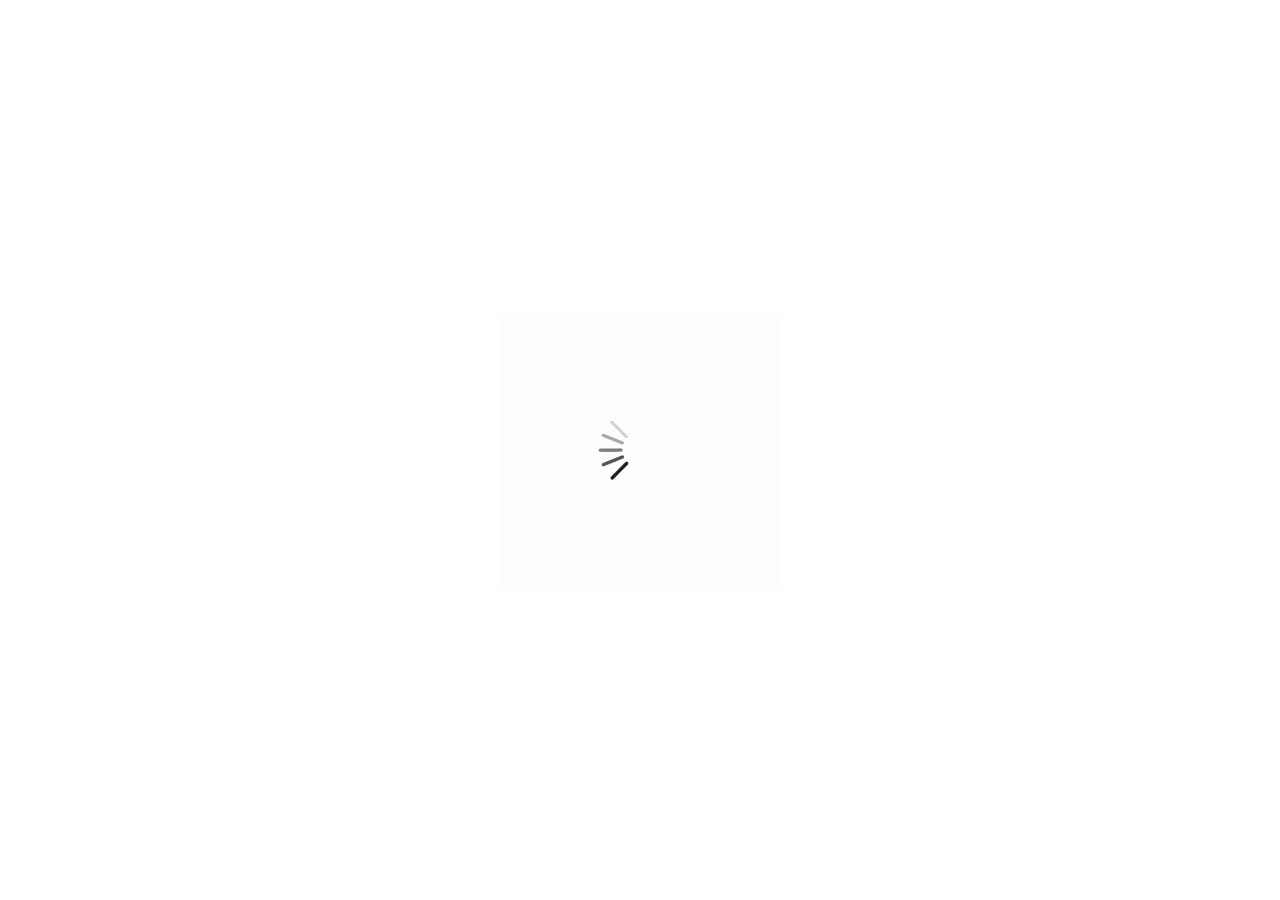
==== commit 209e3ca7: "Update Pagina2.html" ====
--- a/Pagina2.html
+++ b/Pagina2.html
@@ -76,7 +76,7 @@
   <!-- end header inner --> 
 </header>
 <!-- end header -->
-<h2><strong>2.- Una página donde describan que son las cadenas como estructuras de datos en computación.</strong></h2>
+<h2><strong>2.- Una página donde describan qué son las cadenas como estructuras de datos en computación.</strong></h2>
 <p class="texto">La cadena es quizás la estructura más simple de una estructura de datos y más aún, de una contigua o secuencial.<br> Una cadena se define como una secuencia de caracteres que se interpretan como un único dato. Su longitud puede ser fija o variable por lo que,<br> además de saber que están constituidas por caracteres alfanuméricos, hemos de conocer (definición de datos, etapa de<br> declaración) su longitud.<br><br>
 
 
@@ -99,4 +99,4 @@
 <script src="js/jquery.mCustomScrollbar.concat.min.js"></script> 
 <script src="js/custom.js"></script>
 </body>
-</html>+</html>
